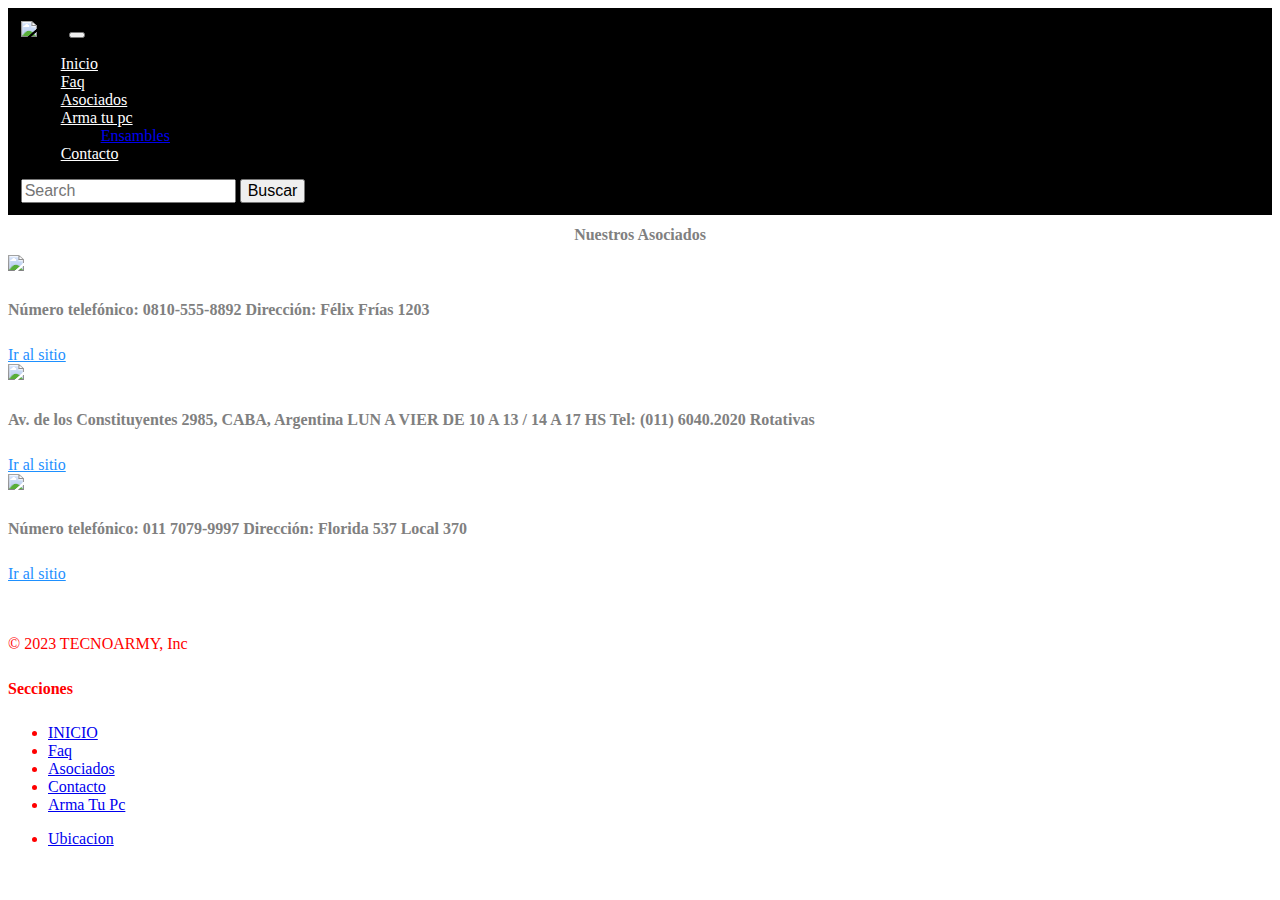
==== asociados.html @ 3a9cb25f "Pre-entrega3" ====
<!DOCTYPE html>
<html lang="en">
<head>
    <meta charset="UTF-8">
    <meta http-equiv="X-UA-Compatible" content="IE=edge">
    <meta name="viewport" content="width=device-width, initial-scale=1.0">
    <link href="https://cdn.jsdelivr.net/npm/bootstrap@5.3.0/dist/css/bootstrap.min.css" rel="stylesheet" integrity="sha384-9ndCyUaIbzAi2FUVXJi0CjmCapSmO7SnpJef0486qhLnuZ2cdeRhO02iuK6FUUVM" crossorigin="anonymous">
    <link rel="stylesheet" href="./css/style.css">
    <link rel="shortcut icon" href="./img/logo32x32.jpg" type="image/x-icon">
    <title>Asociados</title>
    <meta name="description" content="Tiendas similares">
    <meta name="keywords"  content="TecnoArmy, armar pc, tiendas, Procesadores,graficas">
</head>
<body>
    <header>
        <nav class="navbar navbar-expand-lg barra-mia">
            <div class="container-fluid">
              <a class="navbar-brand" href="./index.html"></a>
              <img src="./img/logo2.jfif" alt="logo" width="200px">
              <button class="navbar-toggler" type="button" data-bs-toggle="collapse" data-bs-target="#navbarSupportedContent" aria-controls="navbarSupportedContent" aria-expanded="false" aria-label="Toggle navigation">
                <span class="navbar-toggler-icon"></span>
              </button>
              <div class="collapse navbar-collapse" id="navbarSupportedContent">
                <ul class="navbar-nav me-auto mb-2 mb-lg-0">
                  <li class="nav-item">
                    <a class="nav-link items-mia" href="./index.html">Inicio</a>
                  </li>
                  <li class="nav-item">
                    <a class="nav-link items-mia" aria-current="page" href="./faq.html">Faq</a>
                  </li>
                  <li class="nav-item">
                    <a class="nav-link items-mia" href="./asociados.html">Asociados</a>
                  </li>
                  <li class="nav-item dropdown">
                    <a class="nav-link dropdown-toggle items-mia" href="./arma tu pc.html" role="button" data-bs-toggle="dropdown" aria-expanded="false">
                      Arma tu pc
                    </a>
                    <ul class="dropdown-menu">
                      <li><a class="dropdown-item" href="./ensambles.html">Ensambles</a></li>
                     
                    </ul>
                  </li>
                  <li class="nav-item">
                    <a class="nav-link items-mia" href="./contacto.html">Contacto</a>
                  </li>
                </ul>
                <form class="d-flex" role="search">
                  <input class="form-control me-2" type="search" placeholder="Search" aria-label="Search">
                  <button class="btn btn-outline-success" type="submit">Buscar</button>
                </form>
              </div>
            </div>
          </nav>
        </header>
       <main>
        <h1 class="titulo">
            Nuestros Asociados
        </h1>
        <div class="container">
        <div class="row row-cols-1 row-cols-sm-2 row-cols-md-3 g-3">
          <div class="col">
            <div class="card shadow-sm">
          <img src="img/venex.jpg">
              <div class="card-body cards-mia">
                <h5 class="card-title">Número telefónico:
                    0810-555-8892
                    
                    Dirección:
                    Félix Frías 1203</h5>
              
                <div class="d-flex justify-content-between align-items-center">
                  <div class="btn-group">
                    <a href="https://www.venex.com.ar/" target="_blank" class="btn btn primary">Ir al sitio</a>
                  </div>
               
                </div>
              </div>
            </div>
          </div>
          <div class="col">
            <div class="card shadow-sm">
           <img src="img/army.jpg">
              <div class="card-body cards-mia">
                <h5 class="card-title">Av. de los Constituyentes 2985, CABA, Argentina
                    LUN A VIER DE 10 A 13 / 14 A 17 HS
                    
                    Tel: (011) 6040.2020 Rotativas</h5>
                
                <div class="d-flex justify-content-between align-items-center">
                  <div class="btn-group">
                    <a href="https://www.armytech.com.ar/" target="_blank" class="btn btn primary">Ir al sitio</a>
                  </div>
                 
                </div>
              </div>
            </div>
          </div>
          <div class="col">
            <div class="card shadow-sm">
            <img src="img/FULLHAR.png">
              <div class="card-body cards-mia">
                <h5 class="card-title">
                    Número telefónico:
                    011 7079-9997
                    
                    Dirección:
                    Florida 537 Local 370</h5>
                
                <div class="d-flex justify-content-between align-items-center">
                  <div class="btn-group">
                    <a href="https://www.fullh4rd.com.ar/" target="_blank" class="btn btn primary">Ir al sitio</a>
                  </div>
                  
               
              </div>
            </div>
          </div>
          </div>
      </div>
      </main>
      <div class="container-mio">
        <footer class="row row-cols-1 row-cols-sm-2 row-cols-md-5 py-5  footer-mio">
          <div class="col mb-3">
            <a href="/" class="d-flex align-items-center mb-3 link-body-emphasis text-decoration-none">
              <svg class="bi me-2" width="40" height="32"><use xlink:href="#bootstrap"/></svg>
            </a>
            <p class="text-center text-body-secondary">&copy; 2023 TECNOARMY, Inc</p>
          </div>
      
          <div class="col mb-3">
      
          </div>
      
          <div class="col mb-3">
            <h5>Secciones</h5>
            <ul class="nav flex-column">
              <li class="nav-item mb-2"><a href="./index.html" class="nav-link p-0 text-body-secondary">INICIO</a></li>
              <li class="nav-item mb-2"><a href="faq.html" class="nav-link p-0 text-body-secondary">Faq</a></li>
              <li class="nav-item mb-2"><a href="asociados.html" class="nav-link p-0 text-body-secondary">Asociados</a></li>
              <li class="nav-item mb-2"><a href="contacto.html" class="nav-link p-0 text-body-secondary">Contacto</a></li>
              <li class="nav-item mb-2"><a href="arma tu pc.html" class="nav-link p-0 text-body-secondary">Arma Tu Pc</a></li>
            </ul>
          </div>
      
          <div class="col mb-3">
            
            <ul class="nav flex-column">
              <li class="nav-item mb-2 iframe-mio"><a href="https://goo.gl/maps/hgydcAzS3ZuAqYhS7 "
                target="_blank" class="nav-link p-0 text-body-secondary ubicacion-mia">Ubicacion</a></li>
              
            </ul>
          </div>
          
            </div>
        </footer>
    </div>

                
      <script src="https://cdn.jsdelivr.net/npm/bootstrap@5.3.0/dist/js/bootstrap.bundle.min.js" integrity="sha384-geWF76RCwLtnZ8qwWowPQNguL3RmwHVBC9FhGdlKrxdiJJigb/j/68SIy3Te4Bkz" crossorigin="anonymous"></script>         
</body>
    

</html>
---- css/style.css ----
.container-faq {
  display: flex;
  flex-direction: column;
}

.faq-preguntas {
  align-items: center;
}

.barra-mia {
  background-color: black;
  padding: 1%;
}

main {
  color: grey;
}

.footer-mio {
  color: red;
}

.titulo {
  text-align: center;
}

.cards-mias {
  height: 200px;
  overflow: hidden;
}

.primary {
  color: dodgerblue;
}

.container.mio {
  color: red;
}

.items-mia {
  color: white;
}

* {
  font-size: 16px;
}

body {
  overflow-x: hidden;
}

.produ {
  text-align: center;
}

/*# sourceMappingURL=style.css.map */
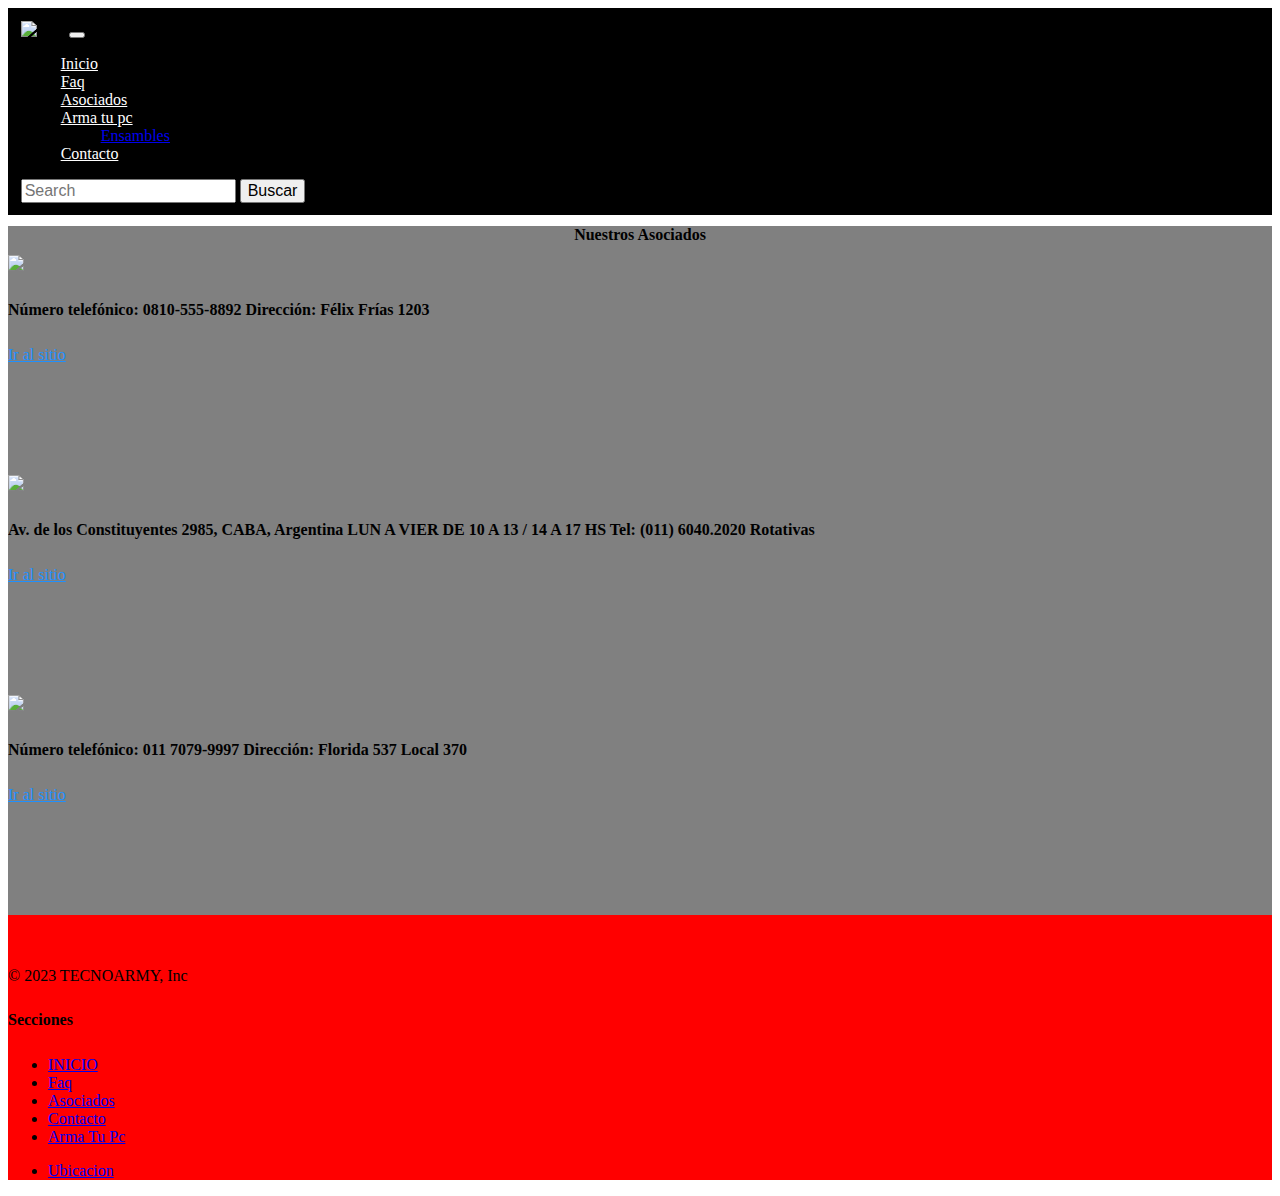
==== commit c9910090: "cambie cards" ====
--- a/asociados.html
+++ b/asociados.html
@@ -6,7 +6,7 @@
     <meta name="viewport" content="width=device-width, initial-scale=1.0">
     <link href="https://cdn.jsdelivr.net/npm/bootstrap@5.3.0/dist/css/bootstrap.min.css" rel="stylesheet" integrity="sha384-9ndCyUaIbzAi2FUVXJi0CjmCapSmO7SnpJef0486qhLnuZ2cdeRhO02iuK6FUUVM" crossorigin="anonymous">
     <link rel="stylesheet" href="./css/style.css">
-    <link rel="shortcut icon" href="./img/logo32x32.jpg" type="image/x-icon">
+    <link rel="shortcut icon" href="./img/logo.jpg" type="image/x-icon">
     <title>Asociados</title>
     <meta name="description" content="Tiendas similares">
     <meta name="keywords"  content="TecnoArmy, armar pc, tiendas, Procesadores,graficas">
--- a/css/style.css
+++ b/css/style.css
@@ -7,24 +7,11 @@
   align-items: center;
 }
 
-.barra-mia {
-  background-color: black;
-  padding: 1%;
-}
-
-main {
-  color: grey;
-}
-
-.footer-mio {
-  color: red;
-}
-
 .titulo {
   text-align: center;
 }
 
-.cards-mias {
+.cards-mia {
   height: 200px;
   overflow: hidden;
 }
@@ -33,8 +20,8 @@
   color: dodgerblue;
 }
 
-.container.mio {
-  color: red;
+.container-mio {
+  background-color: red;
 }
 
 .items-mia {
@@ -53,4 +40,21 @@
   text-align: center;
 }
 
+.btn-mio {
+  color: red;
+}
+
+.barra-mia {
+  background-color: black;
+  padding: 1%;
+}
+
+main {
+  background-color: grey;
+}
+
+.footer-mio {
+  background-color: red;
+}
+
 /*# sourceMappingURL=style.css.map */
